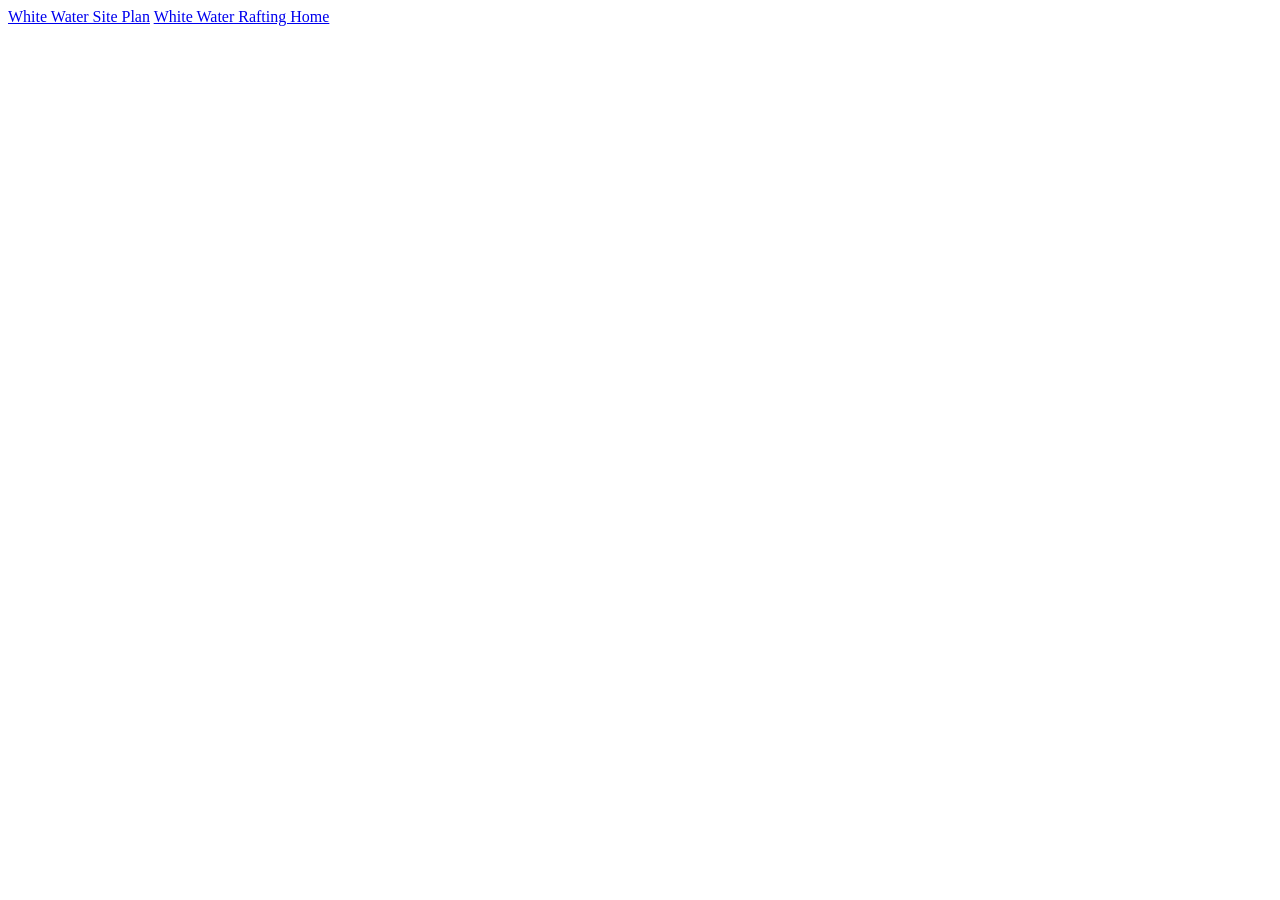
==== index.html @ 0f9efaff "Added to wdd130 index" ====
<!DOCTYPE html>
<html lang="en">
<head>
    <meta charset="UTF-8">
    <meta http-equiv="X-UA-Compatible" content="IE=edge">
    <meta name="viewport" content="width=device-width, initial-scale=1.0">
    <title>Document</title>
</head>
<body>
    <a href="./WWR/site-plan-rafting.html">White Water Site Plan</a>
    <a href="./WWR/index.html">White Water Rafting Home</a>
</body>
</html>
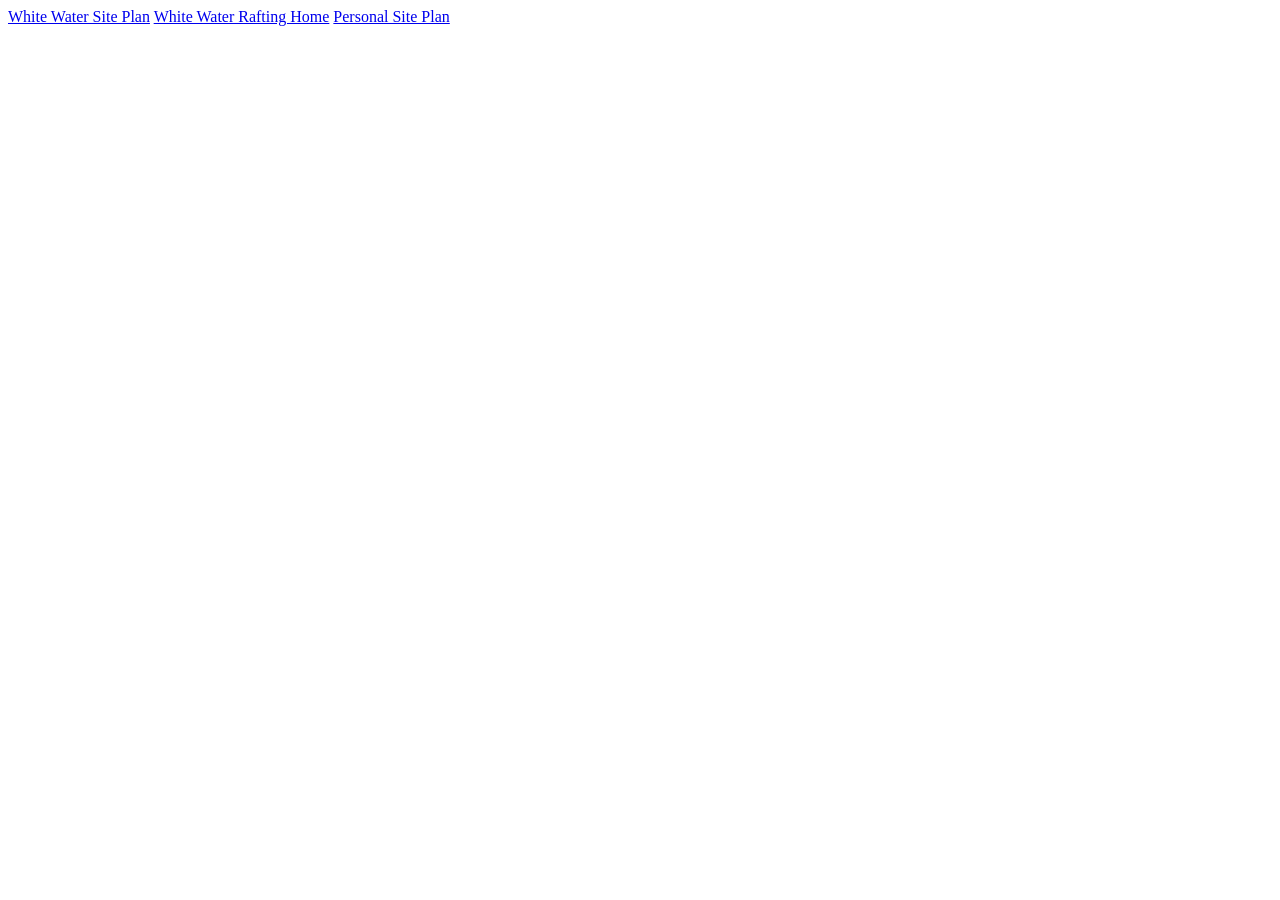
==== commit 790ccaf5: "added personal site plan link" ====
--- a/index.html
+++ b/index.html
@@ -9,5 +9,6 @@
 <body>
     <a href="./WWR/site-plan-rafting.html">White Water Site Plan</a>
     <a href="./WWR/index.html">White Water Rafting Home</a>
+    <a href="./tomahawk_grill/site_plan.html">Personal Site Plan</a>
 </body>
 </html>
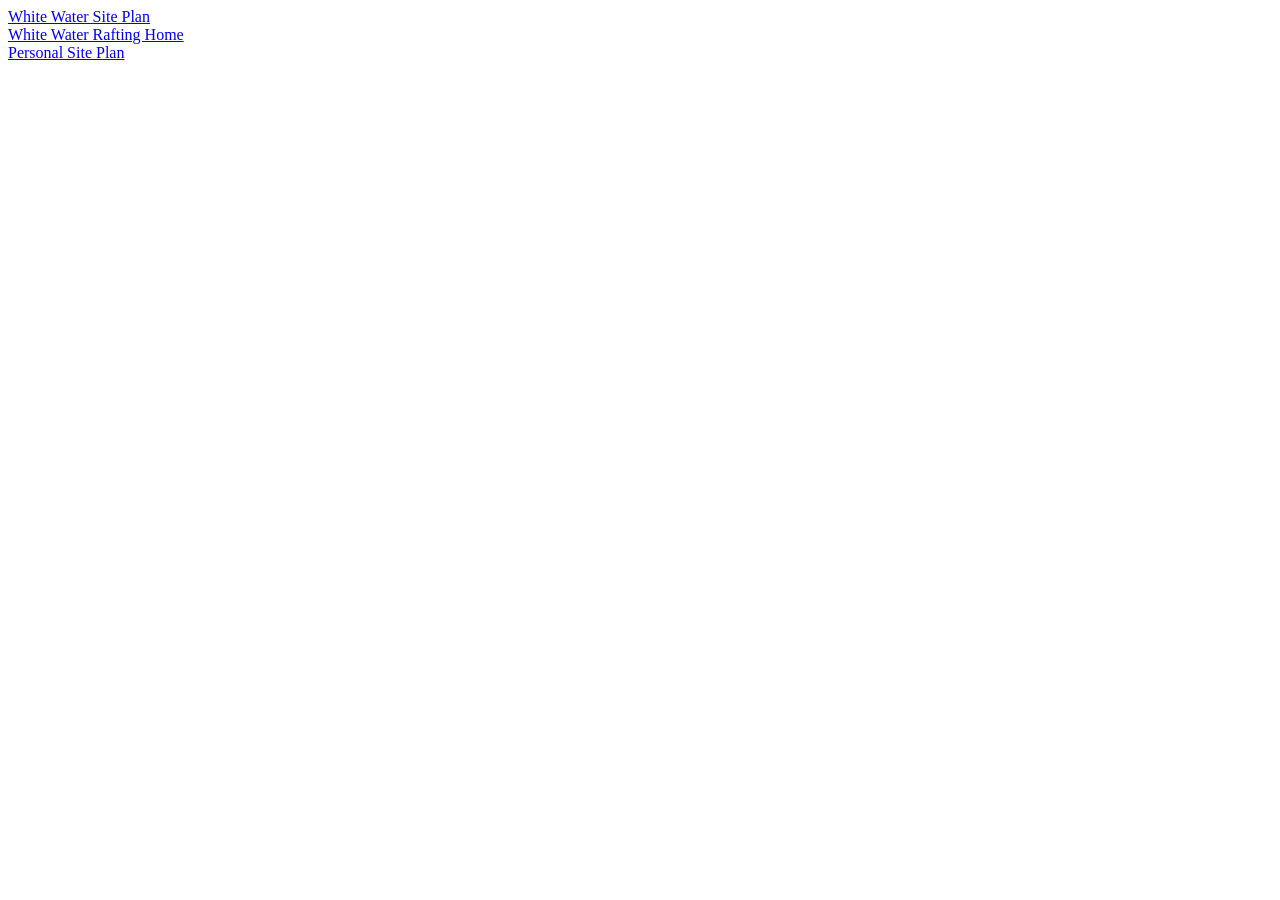
==== commit 20a88b8a: "added css to wdd home" ====
--- a/index.html
+++ b/index.html
@@ -4,7 +4,8 @@
     <meta charset="UTF-8">
     <meta http-equiv="X-UA-Compatible" content="IE=edge">
     <meta name="viewport" content="width=device-width, initial-scale=1.0">
-    <title>Document</title>
+    <title>WDD130</title>
+    <link type="text/css" rel="stylesheet" href="./style.css" />
 </head>
 <body>
     <a href="./WWR/site-plan-rafting.html">White Water Site Plan</a>
--- a/style.css
+++ b/style.css
@@ -0,0 +1,4 @@
+a {
+    display: block;
+    
+}
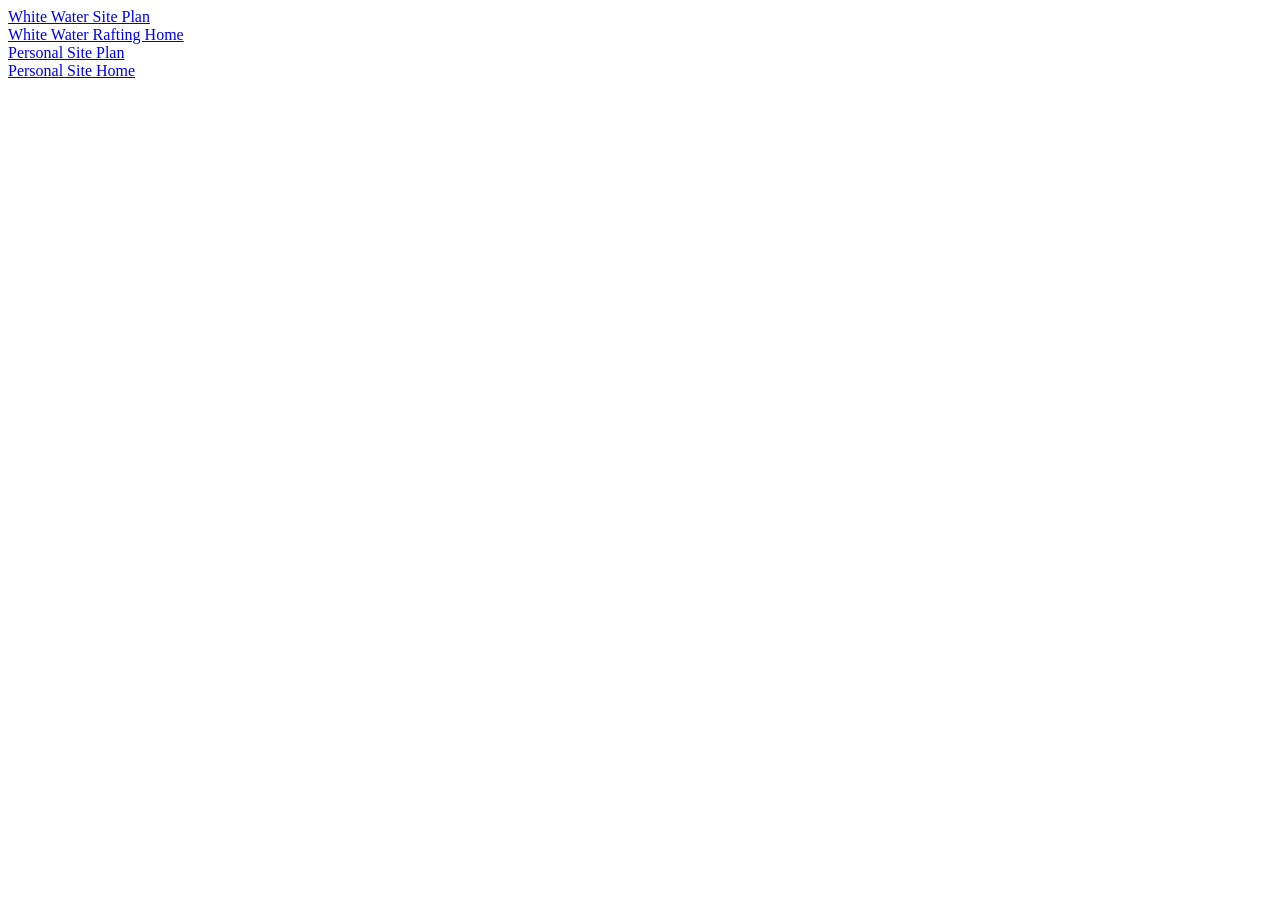
==== commit 9e4ce030: "added personal home page link to WDD home page" ====
--- a/index.html
+++ b/index.html
@@ -11,5 +11,6 @@
     <a href="./WWR/site-plan-rafting.html">White Water Site Plan</a>
     <a href="./WWR/index.html">White Water Rafting Home</a>
     <a href="./tomahawk_grill/site_plan.html">Personal Site Plan</a>
+    <a href="./tomahawk_grill/index.html">Personal Site Home</a>
 </body>
 </html>
--- a/style.css
+++ b/style.css
@@ -1,4 +1,3 @@
 a {
     display: block;
-    
 }
